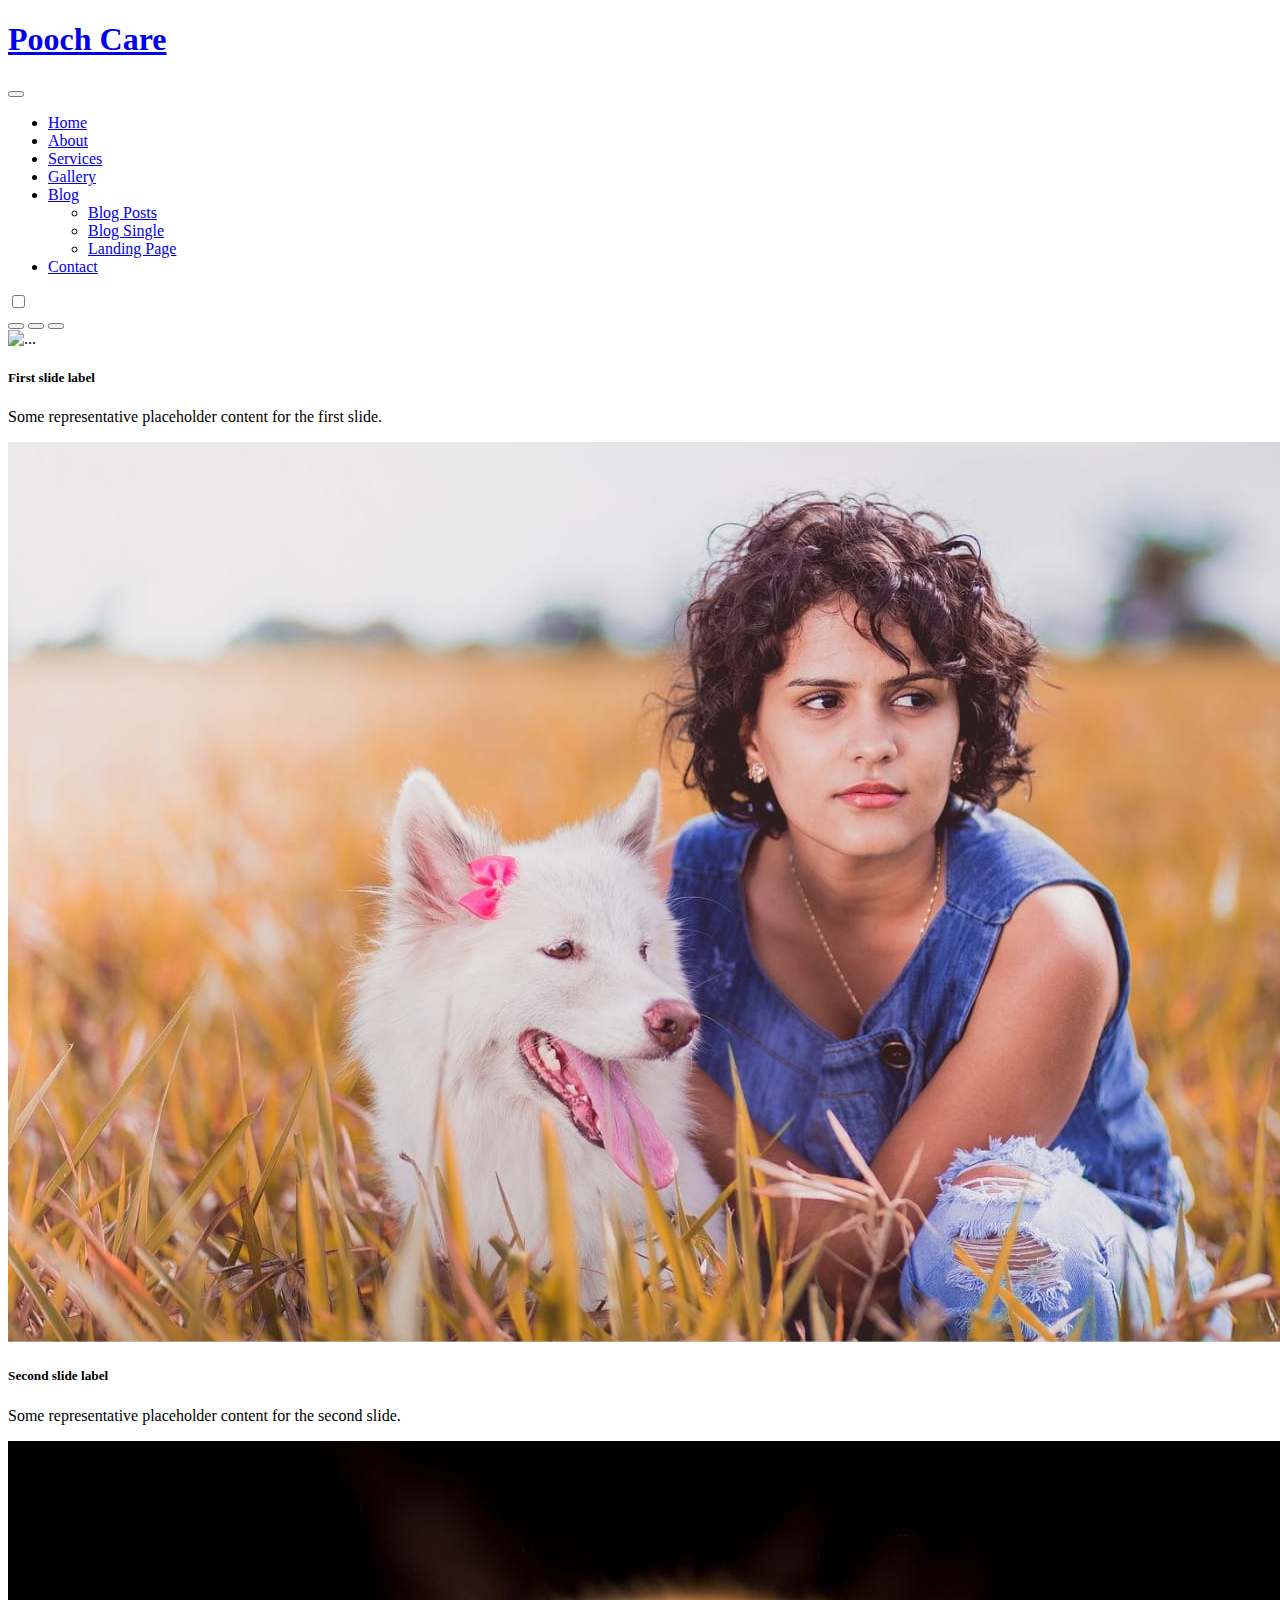
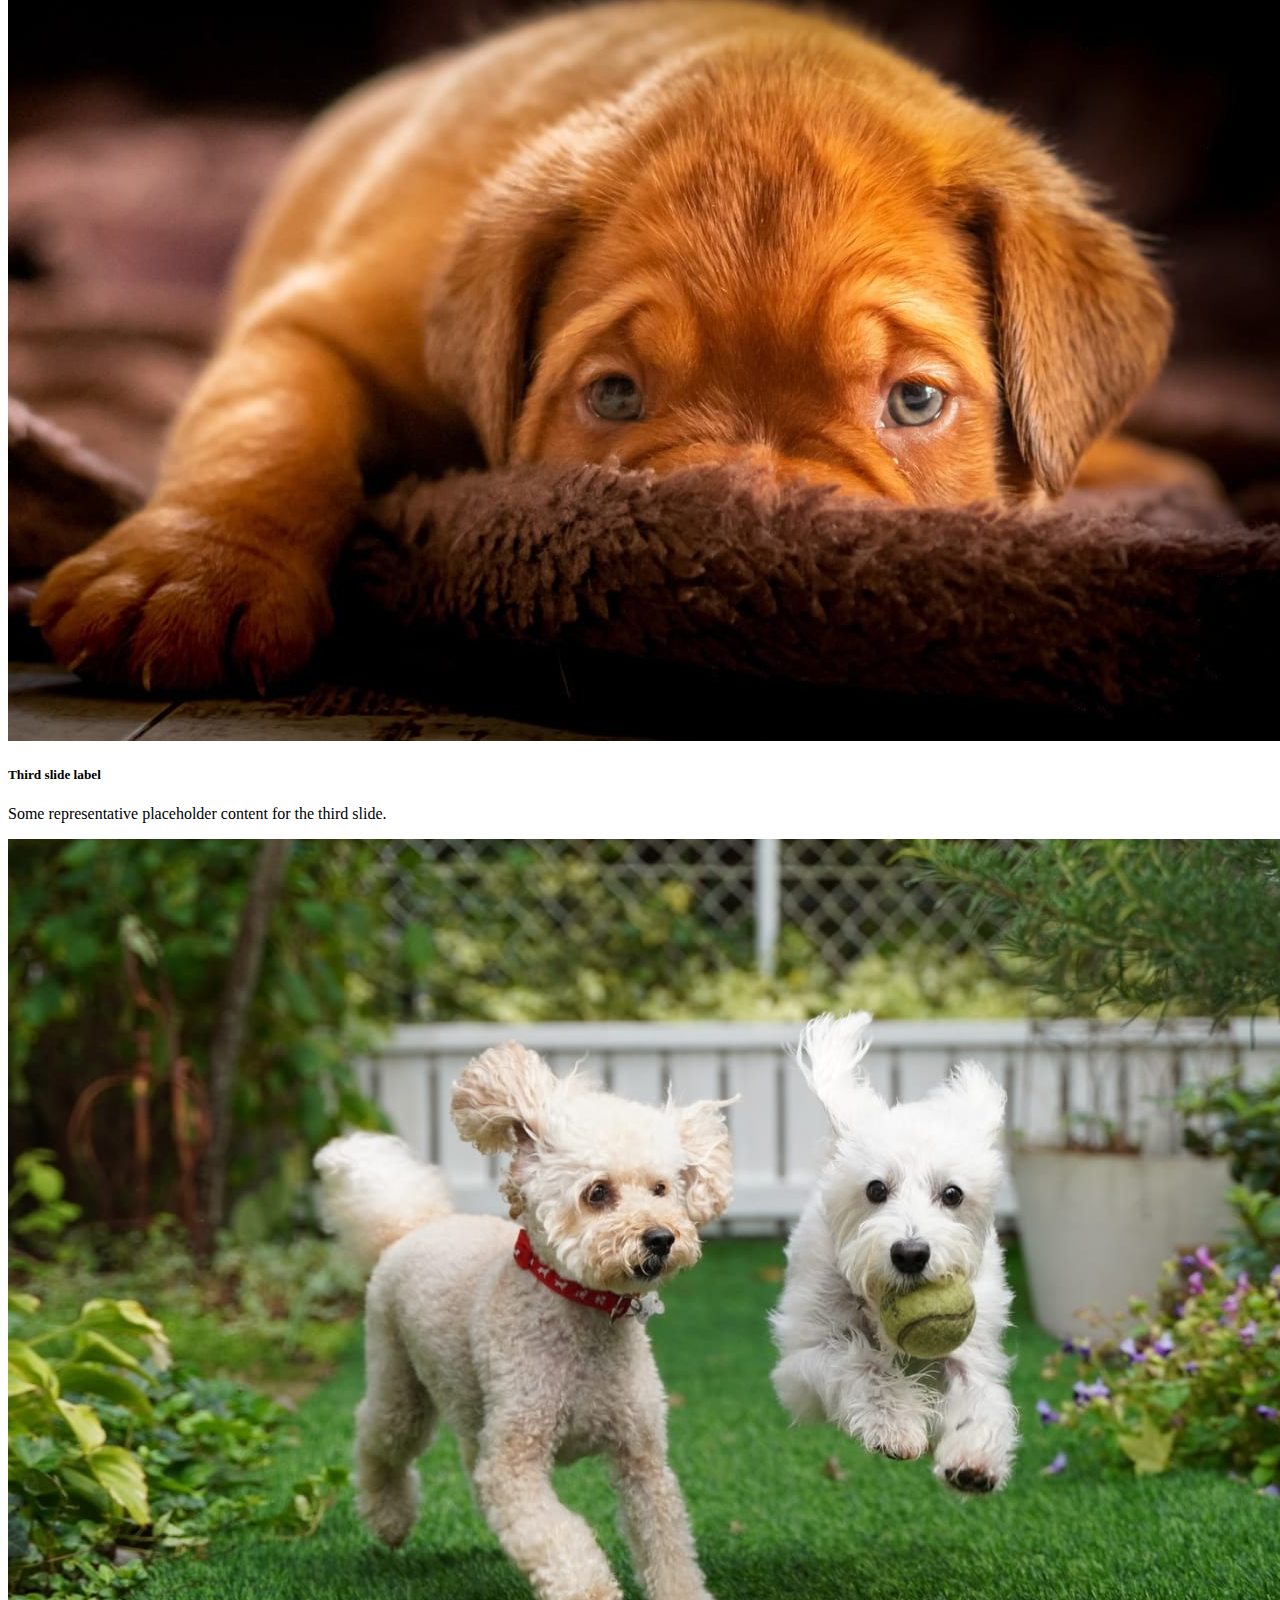
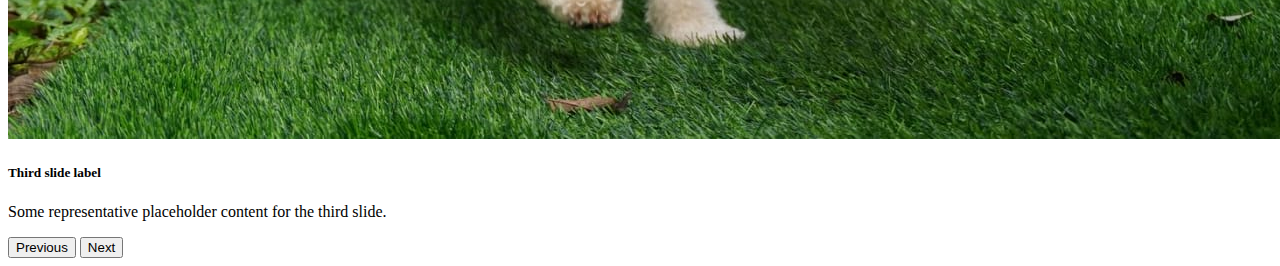
==== home/index.html @ e25eafa9 "14/8" ====
<!DOCTYPE html>
<html lang="en">
  <head>
    <meta charset="UTF-8" />
    <meta http-equiv="X-UA-Compatible" content="IE=edge" />
    <meta name="viewport" content="width=device-width, initial-scale=1.0" />
    <title>Pooch Care</title>

    <!-- boostrap -->
    <link
      href="https://cdn.jsdelivr.net/npm/bootstrap@5.1.3/dist/css/bootstrap.min.css"
      rel="stylesheet"
      integrity="sha384-1BmE4kWBq78iYhFldvKuhfTAU6auU8tT94WrHftjDbrCEXSU1oBoqyl2QvZ6jIW3"
      crossorigin="anonymous"
    />

    <!-- font awesome -->
    <link
      rel="stylesheet"
      href="https://cdnjs.cloudflare.com/ajax/libs/font-awesome/6.1.2/css/all.min.css"
      integrity="sha512-1sCRPdkRXhBV2PBLUdRb4tMg1w2YPf37qatUFeS7zlBy7jJI8Lf4VHwWfZZfpXtYSLy85pkm9GaYVYMfw5BC1A=="
      crossorigin="anonymous"
      referrerpolicy="no-referrer"
    />

    <!-- line awesome -->
    <link
      rel="stylesheet"
      href="https://maxst.icons8.com/vue-static/landings/line-awesome/line-awesome/1.3.0/css/line-awesome.min.css"
    />

    <!-- Link css -->
    <link rel="stylesheet" href="./css/style.css" />
  </head>
  <body>
    <header class="header bg-black ">
      <div class="container">
        <nav class="navbar navbar-expand-lg ">
       
          <div class="container-fluid ">
            <h1 class=""><a class="navbar-brand text-success fs-2 fw-bold " href="#">Pooch Care</a></h1>
            <button
              class="navbar-toggler"
              type="button"
              data-bs-toggle="collapse"
              data-bs-target="#navbarNavDropdown"
              aria-controls="navbarNavDropdown"
              aria-expanded="false"
              aria-label="Toggle navigation"
            >
              <span class="navbar-toggler-icon"></span>
            </button>
            <div class="collapse navbar-collapse justify-content-end fs-5" id="navbarNavDropdown">
              <ul class="navbar-nav ">
                <li class="nav-item">
                  <a class="nav-link active text-white" aria-current="page" href="#"
                    >Home</a
                  >
                </li>
                <li class="nav-item">
                  <a class="nav-link text-white" href="#">About</a>
                </li>
                <li class="nav-item text-white">
                  <a class="nav-link text-white" href="#">Services</a>
                </li>
                <li class="nav-item text-white">
                  <a class="nav-link text-white" href="#">Gallery </a>
                </li>
                <li class="nav-item dropdown">
                  <a
                    class="nav-link dropdown-toggle text-white"
                    href="#"
                    id="navbarDropdownMenuLink"
                    role="button"
                    data-bs-toggle="dropdown"
                    aria-expanded="false"
                  >
                  Blog
                  </a>
                  <ul
                    class="dropdown-menu"
                    aria-labelledby="navbarDropdownMenuLink"
                  >
                    <li><a class="dropdown-item text-white" href="#">Blog Posts</a></li>
                    <li>
                      <a class="dropdown-item text-white" href="#">Blog Single</a>
                    </li>
                    <li>
                      <a class="dropdown-item text-white" href="#">Landing Page</a>
                    </li>
                    
                  </ul>
                  <li class="nav-item">
                    <a class="nav-link text-white" href="#">Contact</a>
                  </li>
                </li>
              </ul>
              <div class="mobile-position">
                <nav class="navigation">
                    <div class="theme-switch-wrapper">
                        <label class="theme-switch" for="checkbox">
                            <input type="checkbox" id="checkbox">
                            <div class="mode-container">
                                <i class="gg-sun"></i>
                                <i class="gg-moon"></i>
                            </div>
                        </label>
                    </div>
                </nav>
            </div>
            </div>
            
          </div>
        </nav>
      </div>
    </header>
    <section class="carousel">
      <div class="container">
        <div id="carouselExampleDark" class="carousel carousel-dark slide" data-bs-ride="carousel">
          <div class="carousel-indicators">
            <button type="button" data-bs-target="#carouselExampleDark" data-bs-slide-to="0" class="active" aria-current="true" aria-label="Slide 1"></button>
            <button type="button" data-bs-target="#carouselExampleDark" data-bs-slide-to="1" aria-label="Slide 2"></button>
            <button type="button" data-bs-target="#carouselExampleDark" data-bs-slide-to="2" aria-label="Slide 3"></button>
          </div>
          <div class="carousel-inner">
            <div class="carousel-item active" data-bs-interval="10000">
              <img src="./img/banner1.jpg" class="d-block w-100" alt="...">
              <div class="carousel-caption d-none d-md-block">
                <h5>First slide label</h5>
                <p>Some representative placeholder content for the first slide.</p>
              </div>
            </div>
            <div class="carousel-item" data-bs-interval="2000">
              <img src="./img/banner2.jpg" class="d-block w-100" alt="...">
              <div class="carousel-caption d-none d-md-block">
                <h5>Second slide label</h5>
                <p>Some representative placeholder content for the second slide.</p>
              </div>
            </div>
            <div class="carousel-item">
              <img src="./img/banner3.jpg" class="d-block w-100" alt="...">
              <div class="carousel-caption d-none d-md-block">
                <h5>Third slide label</h5>
                <p>Some representative placeholder content for the third slide.</p>
              </div>
            </div>
              <div class="carousel-item">
                <img src="./img/banner4.jpg" class="d-block w-100" alt="...">
                <div class="carousel-caption d-none d-md-block">
                  <h5>Third slide label</h5>
                  <p>Some representative placeholder content for the third slide.</p>
                </div>
              </div>
                
            </div>
          </div>
          <button class="carousel-control-prev" type="button" data-bs-target="#carouselExampleDark" data-bs-slide="prev">
            <span class="carousel-control-prev-icon" aria-hidden="true"></span>
            <span class="visually-hidden">Previous</span>
          </button>
          <button class="carousel-control-next" type="button" data-bs-target="#carouselExampleDark" data-bs-slide="next">
            <span class="carousel-control-next-icon" aria-hidden="true"></span>
            <span class="visually-hidden">Next</span>
          </button>
        </div>
      </div>
    </section>
    <section class="about"></section>
    <section class="options"></section>
    <section class="chooseUs"></section>
    <section class="number"></section>
    <section class="OurPlans"></section>
    <section class="nutrition"></section>
    <section class="testimonials"></section>
    <section class="updated"></section>

    <footer class="footer"></footer>
    <script
      src="https://cdn.jsdelivr.net/npm/bootstrap@5.1.3/dist/js/bootstrap.bundle.min.js"
      integrity="sha384-ka7Sk0Gln4gmtz2MlQnikT1wXgYsOg+OMhuP+IlRH9sENBO0LRn5q+8nbTov4+1p"
      crossorigin="anonymous"
    ></script>
  </body>
</html>
---- home/css/style.css ----
.header {
    
    
}
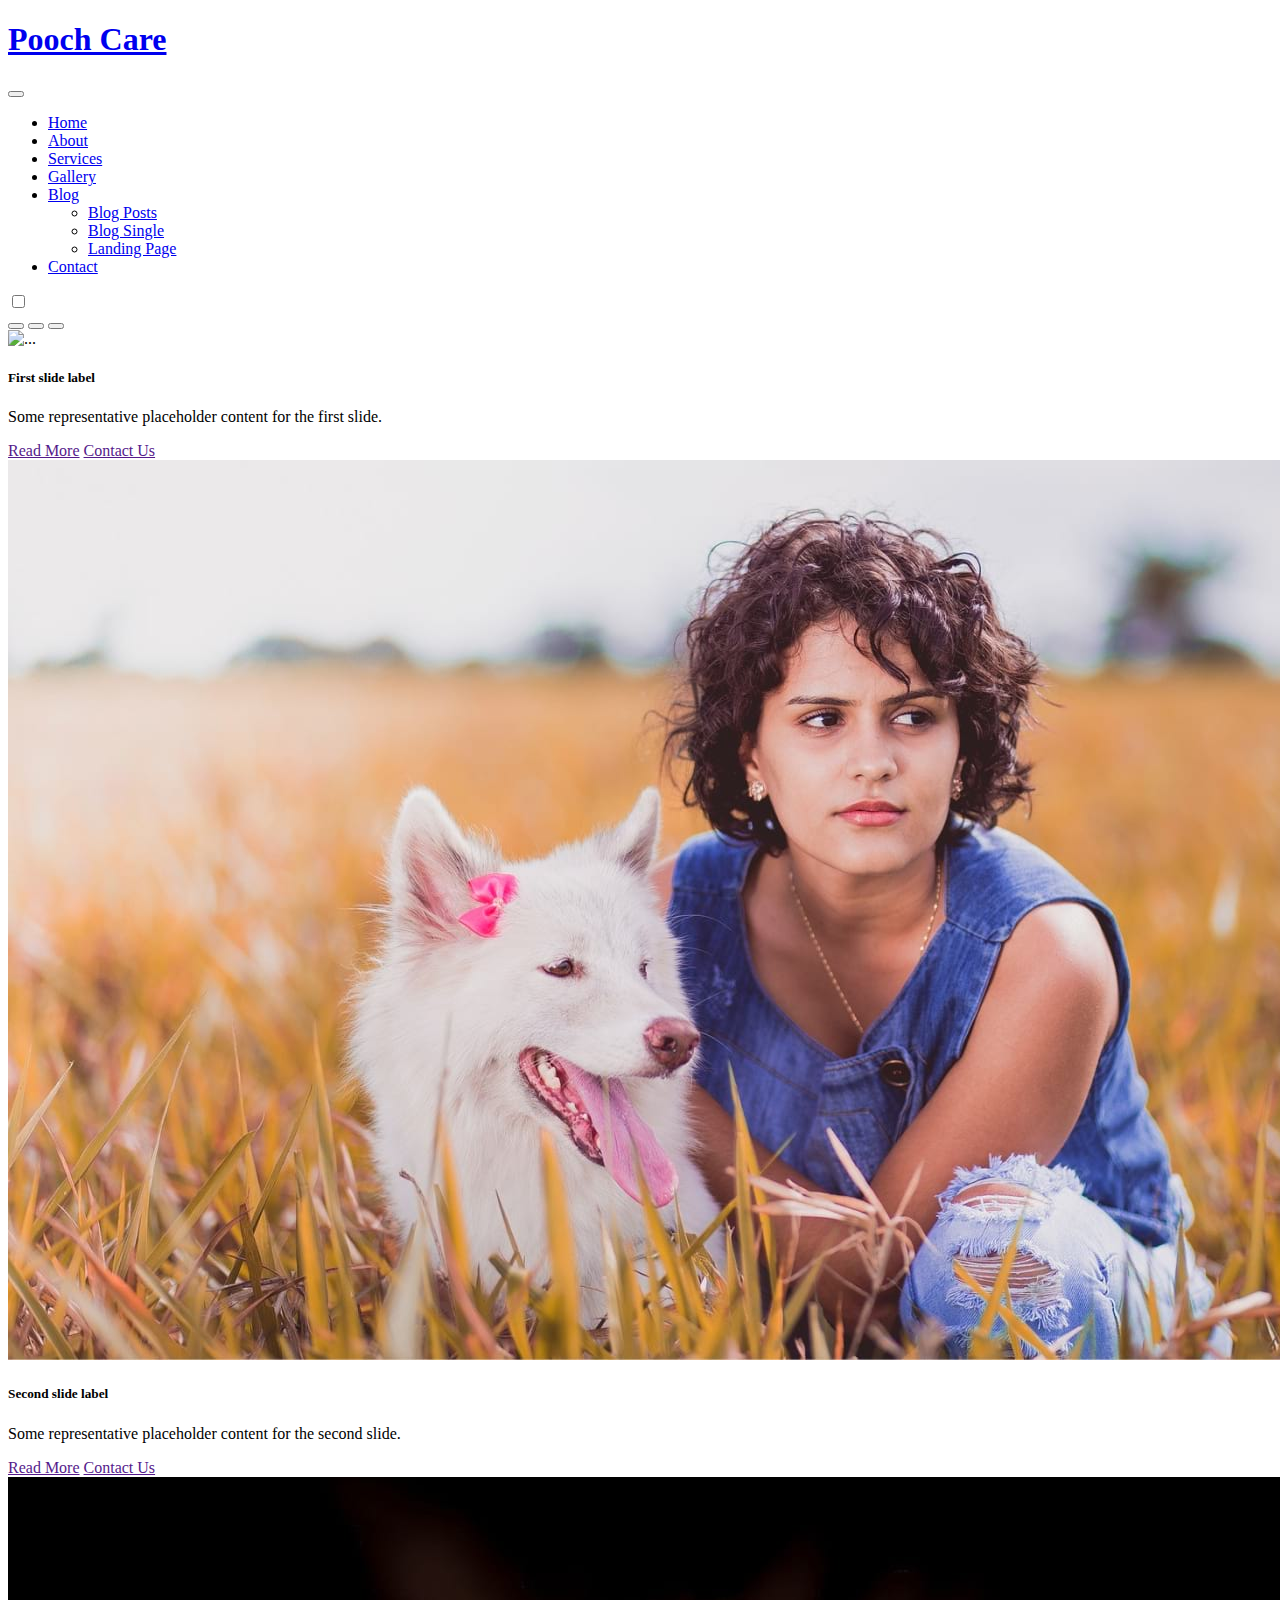
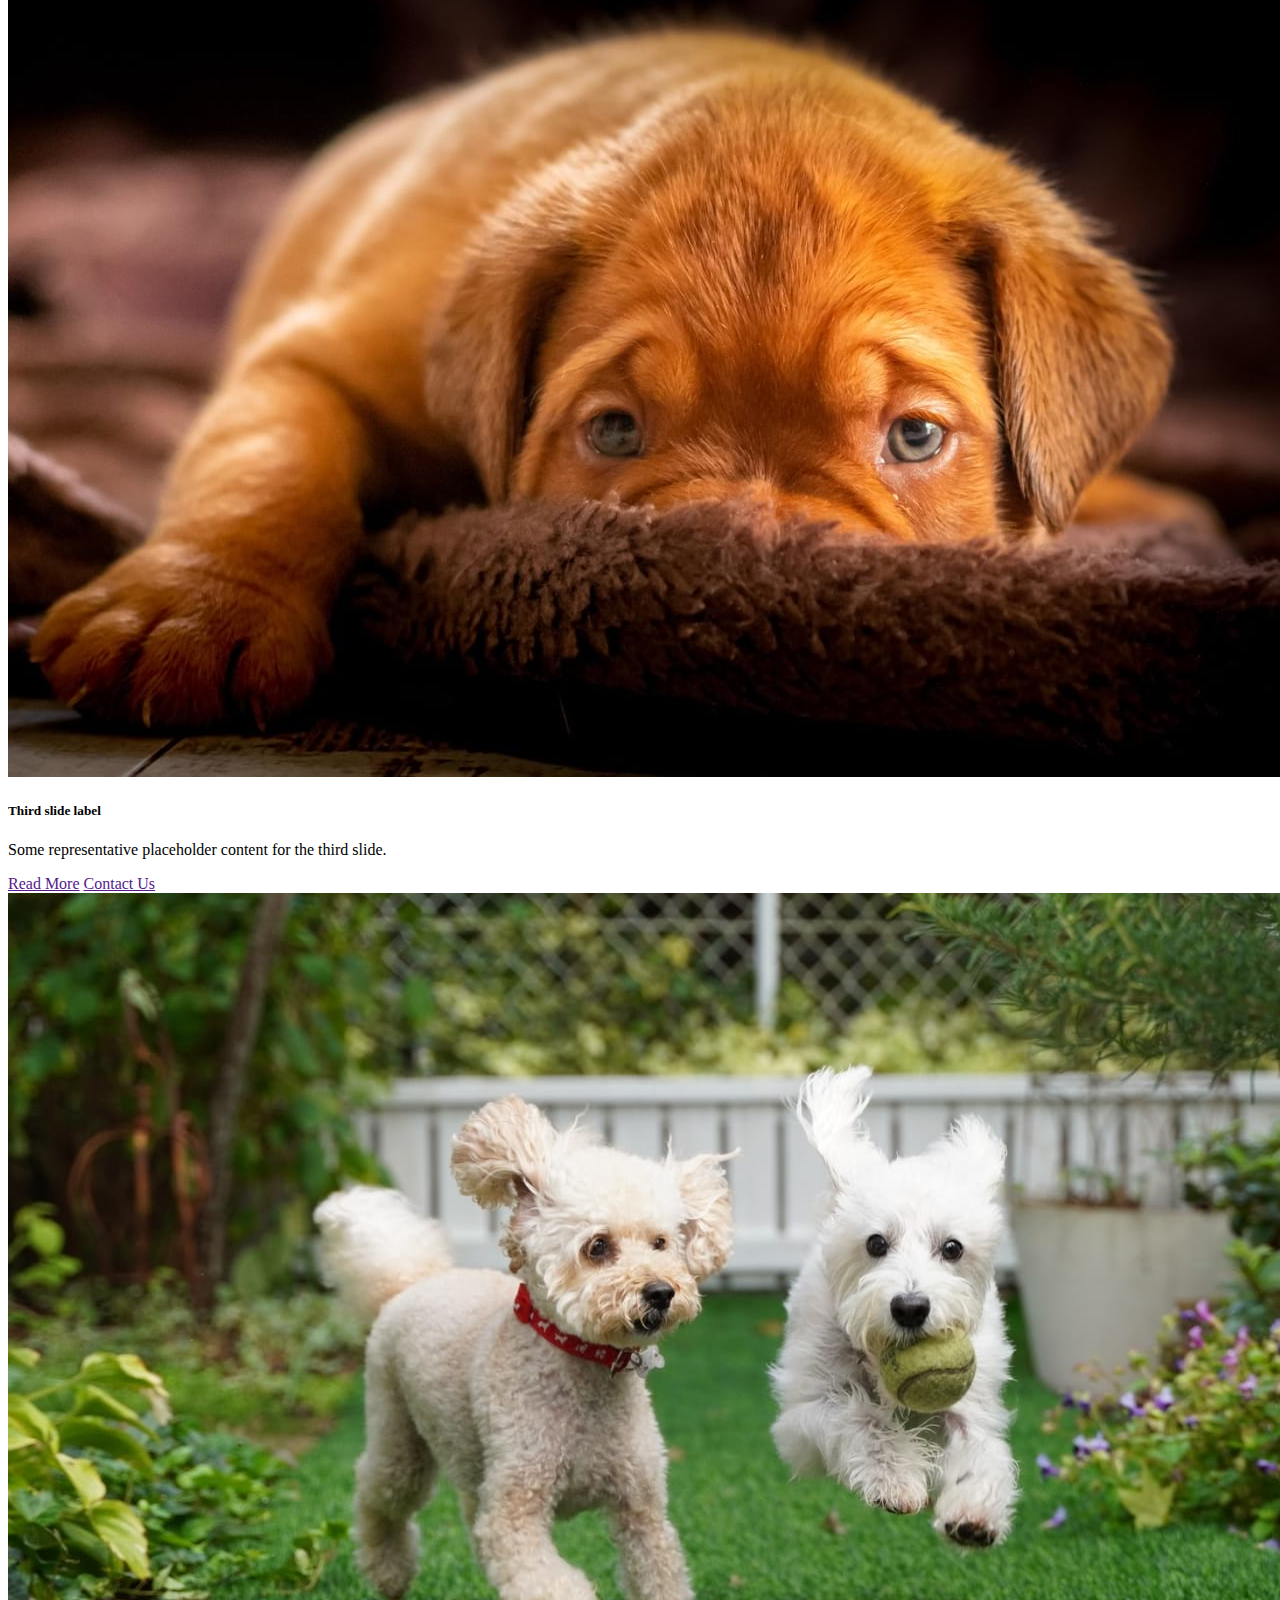
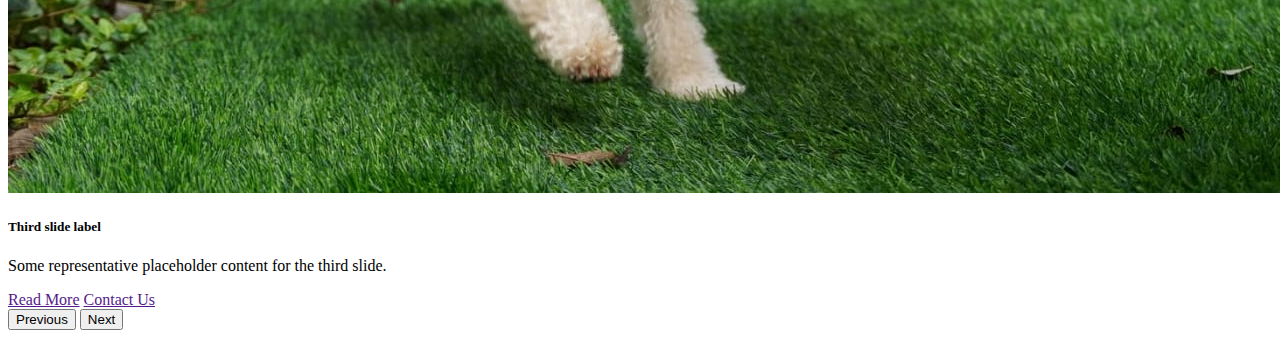
==== commit 324dd4cd: "base" ====
--- a/home/index.html
+++ b/home/index.html
@@ -33,7 +33,7 @@
     <link rel="stylesheet" href="./css/style.css" />
   </head>
   <body>
-    <header class="header bg-black ">
+    <header class="poochHeader bg-black ">
       <div class="container">
         <nav class="navbar navbar-expand-lg ">
        
@@ -114,7 +114,7 @@
         </nav>
       </div>
     </header>
-    <section class="carousel">
+    <section class="poochCarousel">
       <div class="container">
         <div id="carouselExampleDark" class="carousel carousel-dark slide" data-bs-ride="carousel">
           <div class="carousel-indicators">
@@ -128,29 +128,44 @@
               <div class="carousel-caption d-none d-md-block">
                 <h5>First slide label</h5>
                 <p>Some representative placeholder content for the first slide.</p>
+                <a href="">Read More</a>
+                <a href="">Contact Us</a>
+
               </div>
             </div>
             <div class="carousel-item" data-bs-interval="2000">
               <img src="./img/banner2.jpg" class="d-block w-100" alt="...">
+
               <div class="carousel-caption d-none d-md-block">
                 <h5>Second slide label</h5>
                 <p>Some representative placeholder content for the second slide.</p>
+                <a href="">Read More</a>
+                <a href="">Contact Us</a>
+
               </div>
             </div>
             <div class="carousel-item">
               <img src="./img/banner3.jpg" class="d-block w-100" alt="...">
+
               <div class="carousel-caption d-none d-md-block">
                 <h5>Third slide label</h5>
                 <p>Some representative placeholder content for the third slide.</p>
+                <a href="">Read More</a>
+                <a href="">Contact Us</a>
+
               </div>
             </div>
-              <div class="carousel-item">
-                <img src="./img/banner4.jpg" class="d-block w-100" alt="...">
+            <div class="carousel-item">
+              <img src="./img/banner4.jpg" class="d-block w-100" alt="...">
+
                 <div class="carousel-caption d-none d-md-block">
                   <h5>Third slide label</h5>
                   <p>Some representative placeholder content for the third slide.</p>
+                  <a href="">Read More</a>
+                <a href="">Contact Us</a>
+
                 </div>
-              </div>
+            </div>
                 
             </div>
           </div>
--- a/home/css/style.css
+++ b/home/css/style.css
@@ -1,6 +1,3 @@
-.header {
-    
-    
-}
 
 
+
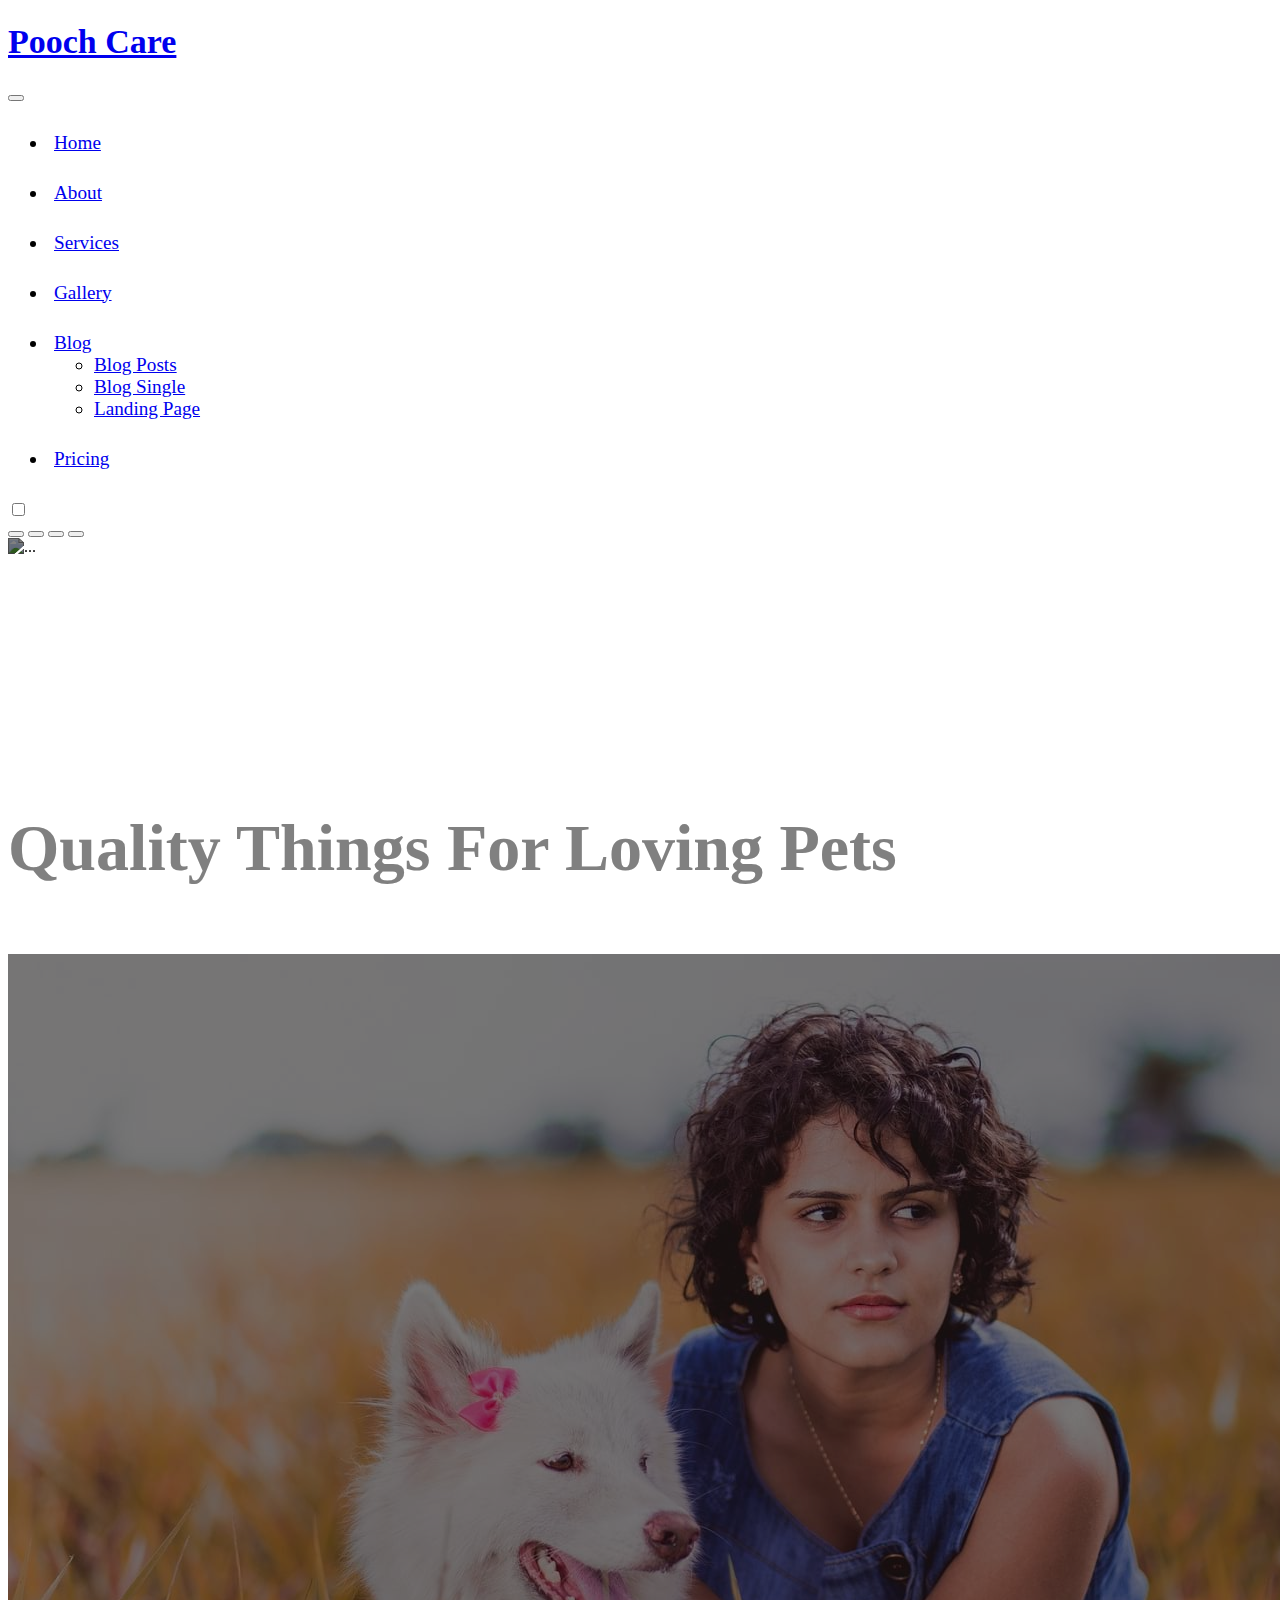
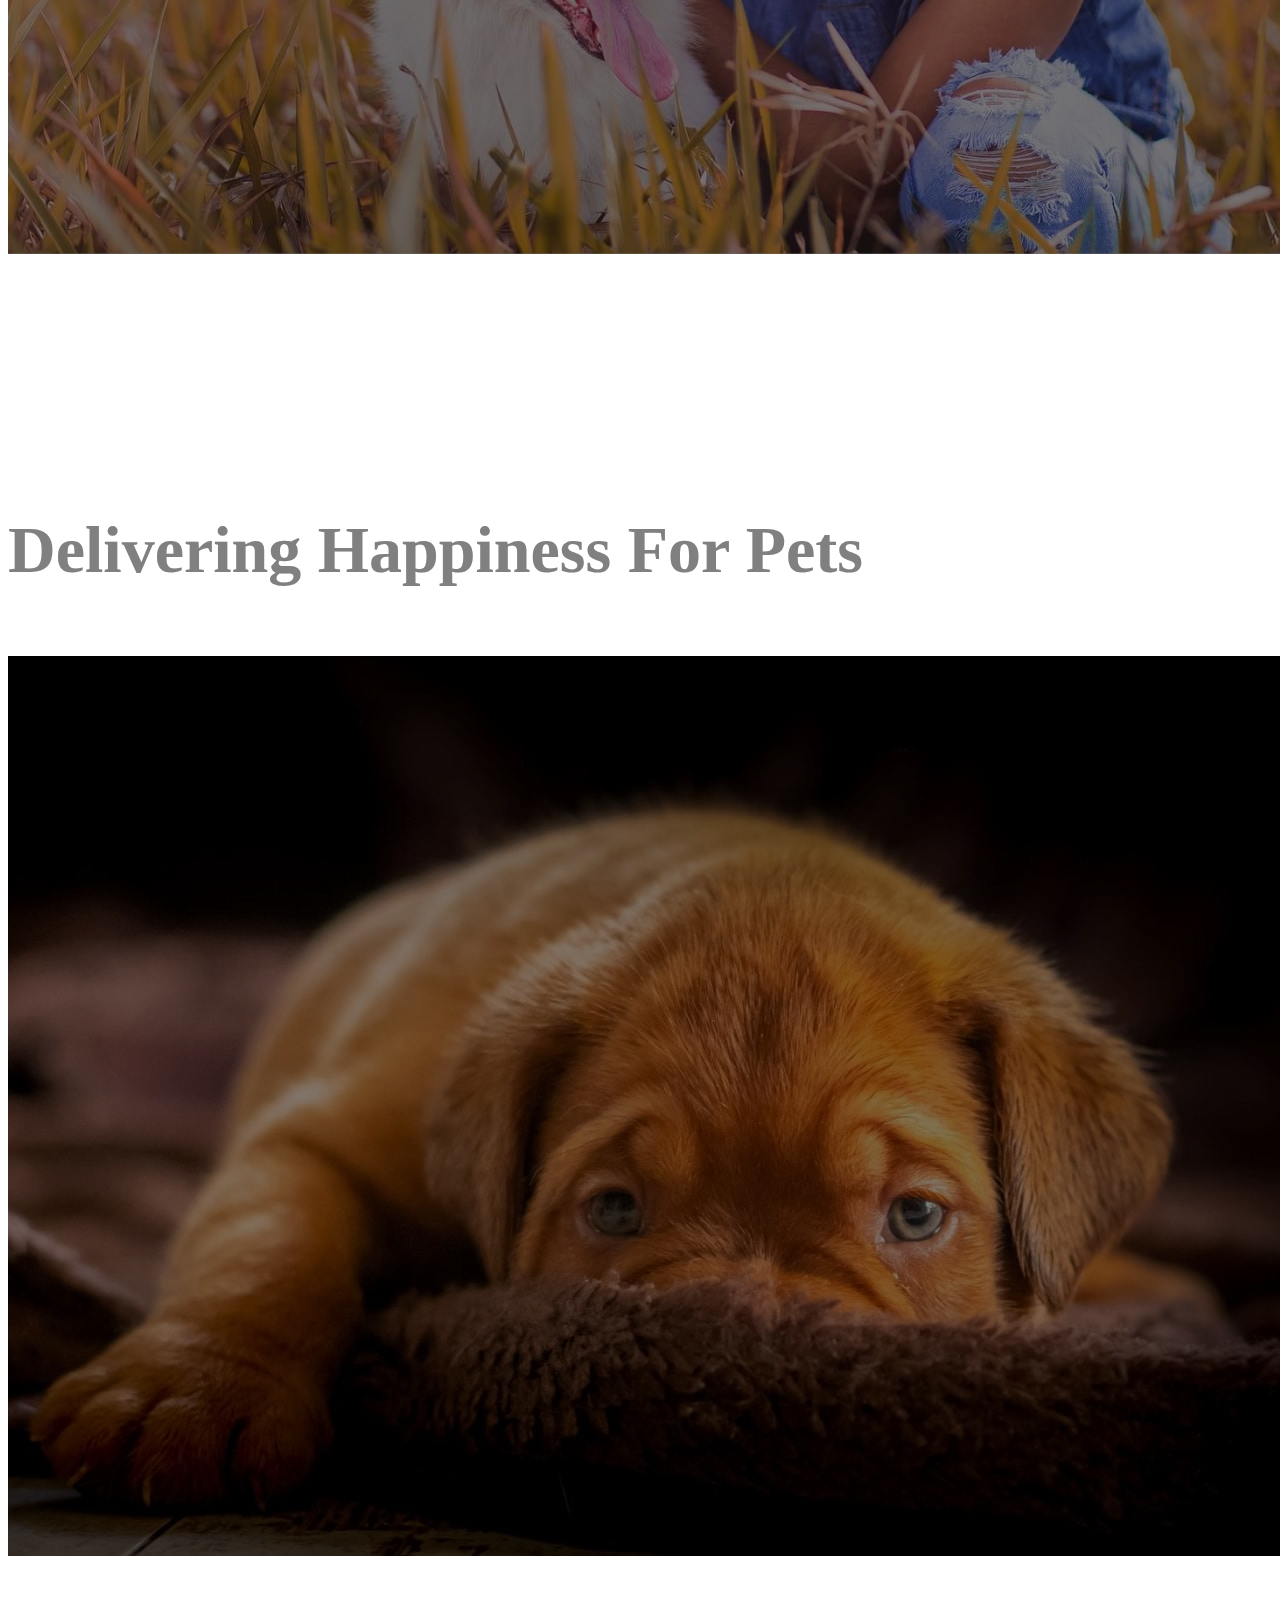
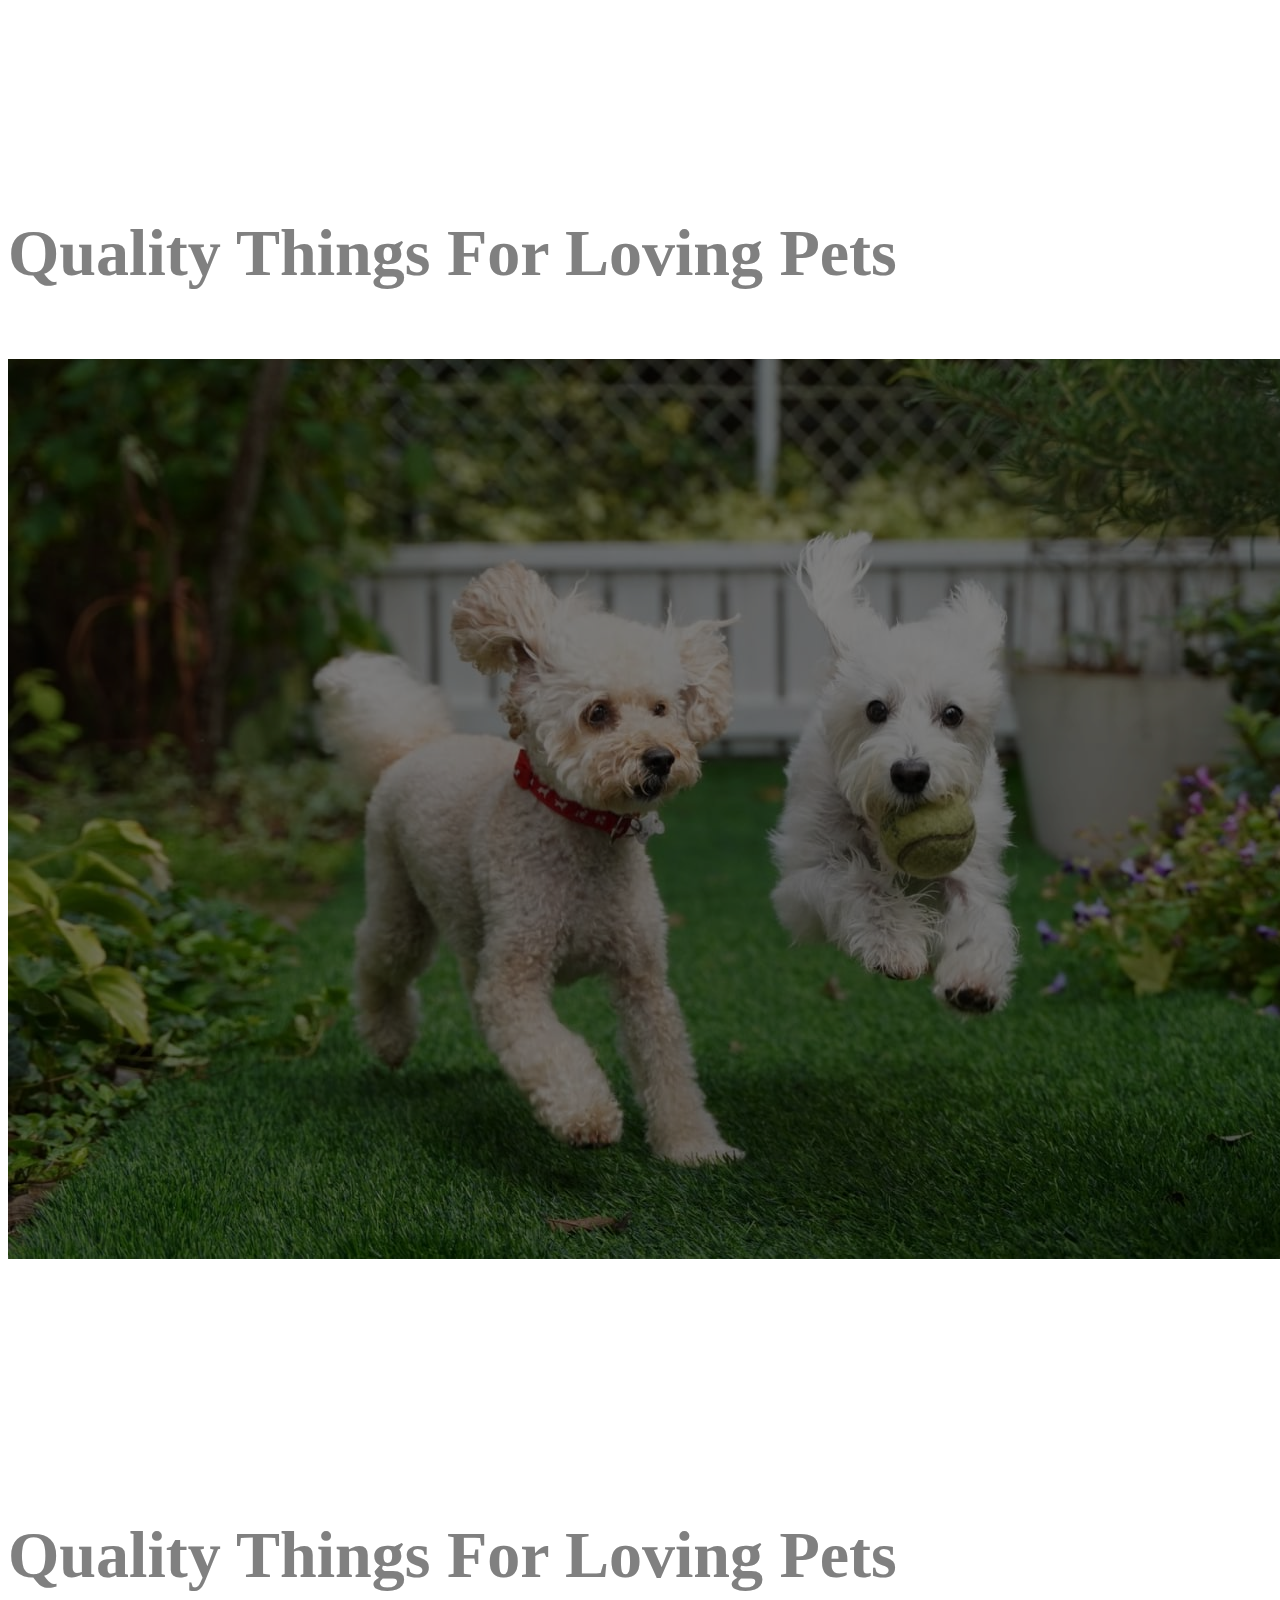
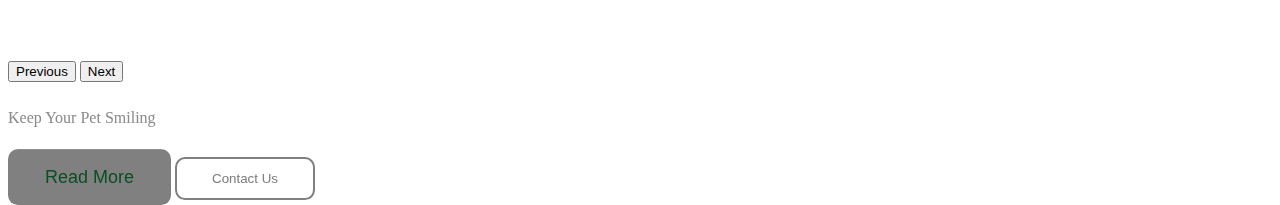
==== commit 4dfaa8cb: "carosel" ====
--- a/home/index.html
+++ b/home/index.html
@@ -13,6 +13,8 @@
       integrity="sha384-1BmE4kWBq78iYhFldvKuhfTAU6auU8tT94WrHftjDbrCEXSU1oBoqyl2QvZ6jIW3"
       crossorigin="anonymous"
     />
+
+    
 
     <!-- font awesome -->
     <link
@@ -33,12 +35,11 @@
     <link rel="stylesheet" href="./css/style.css" />
   </head>
   <body>
-    <header class="poochHeader bg-black ">
+    <header class="careHeader bg-black ">
       <div class="container">
-        <nav class="navbar navbar-expand-lg ">
-       
-          <div class="container-fluid ">
-            <h1 class=""><a class="navbar-brand text-success fs-2 fw-bold " href="#">Pooch Care</a></h1>
+        <nav class="navbar navbar-expand-lg navbar-light bg-black  ">
+          <div class="container-fluid">
+            <a class="navbar-brand" href="index.html"><h1 class="text-success fs-1">Pooch Care</h1></a>
             <button
               class="navbar-toggler"
               type="button"
@@ -50,8 +51,8 @@
             >
               <span class="navbar-toggler-icon"></span>
             </button>
-            <div class="collapse navbar-collapse justify-content-end fs-5" id="navbarNavDropdown">
-              <ul class="navbar-nav ">
+            <div class="collapse navbar-collapse justify-content-end" id="navbarNavDropdown">
+              <ul class="navbar-nav">
                 <li class="nav-item">
                   <a class="nav-link active text-white" aria-current="page" href="#"
                     >Home</a
@@ -60,11 +61,11 @@
                 <li class="nav-item">
                   <a class="nav-link text-white" href="#">About</a>
                 </li>
-                <li class="nav-item text-white">
+                <li class="nav-item">
                   <a class="nav-link text-white" href="#">Services</a>
                 </li>
-                <li class="nav-item text-white">
-                  <a class="nav-link text-white" href="#">Gallery </a>
+                <li class="nav-item">
+                  <a class="nav-link text-white" href="#">Gallery</a>
                 </li>
                 <li class="nav-item dropdown">
                   <a
@@ -75,10 +76,10 @@
                     data-bs-toggle="dropdown"
                     aria-expanded="false"
                   >
-                  Blog
+                    Blog
                   </a>
                   <ul
-                    class="dropdown-menu"
+                    class="dropdown-menu bg-black"
                     aria-labelledby="navbarDropdownMenuLink"
                   >
                     <li><a class="dropdown-item text-white" href="#">Blog Posts</a></li>
@@ -88,10 +89,9 @@
                     <li>
                       <a class="dropdown-item text-white" href="#">Landing Page</a>
                     </li>
-                    
                   </ul>
                   <li class="nav-item">
-                    <a class="nav-link text-white" href="#">Contact</a>
+                    <a class="nav-link text-white" href="#">Pricing</a>
                   </li>
                 </li>
               </ul>
@@ -106,90 +106,85 @@
                             </div>
                         </label>
                     </div>
+                  </div>
+             
                 </nav>
-            </div>
+                
+                
             </div>
             
           </div>
+          
         </nav>
+        
       </div>
     </header>
-    <section class="poochCarousel">
-      <div class="container">
-        <div id="carouselExampleDark" class="carousel carousel-dark slide" data-bs-ride="carousel">
-          <div class="carousel-indicators">
-            <button type="button" data-bs-target="#carouselExampleDark" data-bs-slide-to="0" class="active" aria-current="true" aria-label="Slide 1"></button>
-            <button type="button" data-bs-target="#carouselExampleDark" data-bs-slide-to="1" aria-label="Slide 2"></button>
-            <button type="button" data-bs-target="#carouselExampleDark" data-bs-slide-to="2" aria-label="Slide 3"></button>
-          </div>
-          <div class="carousel-inner">
-            <div class="carousel-item active" data-bs-interval="10000">
-              <img src="./img/banner1.jpg" class="d-block w-100" alt="...">
-              <div class="carousel-caption d-none d-md-block">
-                <h5>First slide label</h5>
-                <p>Some representative placeholder content for the first slide.</p>
-                <a href="">Read More</a>
-                <a href="">Contact Us</a>
+    <section class="careCarousel">
+      <div id="carouselExampleDark" class="carousel carousel-dark slide" data-bs-ride="carousel">
+        <div class="carousel-indicators">
+          <button type="button" data-bs-target="#carouselExampleDark" data-bs-slide-to="0" class="active" aria-current="true" aria-label="Slide 1"></button>
+          <button type="button" data-bs-target="#carouselExampleDark" data-bs-slide-to="1" aria-label="Slide 2"></button>
+          <button type="button" data-bs-target="#carouselExampleDark" data-bs-slide-to="2" aria-label="Slide 3"></button>
+          <button type="button" data-bs-target="#carouselExampleDark" data-bs-slide-to="3" aria-label="Slide 4"></button>
 
-              </div>
-            </div>
-            <div class="carousel-item" data-bs-interval="2000">
-              <img src="./img/banner2.jpg" class="d-block w-100" alt="...">
-
-              <div class="carousel-caption d-none d-md-block">
-                <h5>Second slide label</h5>
-                <p>Some representative placeholder content for the second slide.</p>
-                <a href="">Read More</a>
-                <a href="">Contact Us</a>
-
-              </div>
-            </div>
-            <div class="carousel-item">
-              <img src="./img/banner3.jpg" class="d-block w-100" alt="...">
-
-              <div class="carousel-caption d-none d-md-block">
-                <h5>Third slide label</h5>
-                <p>Some representative placeholder content for the third slide.</p>
-                <a href="">Read More</a>
-                <a href="">Contact Us</a>
-
-              </div>
-            </div>
-            <div class="carousel-item">
-              <img src="./img/banner4.jpg" class="d-block w-100" alt="...">
-
-                <div class="carousel-caption d-none d-md-block">
-                  <h5>Third slide label</h5>
-                  <p>Some representative placeholder content for the third slide.</p>
-                  <a href="">Read More</a>
-                <a href="">Contact Us</a>
-
-                </div>
-            </div>
-                
+        </div>
+        <div class="carousel-inner">
+          <div class="carousel-item active" data-bs-interval="10000">
+            <img src="./img/banner1.jpg" class="d-block w-100" alt="...">
+            <div class="carousel-caption d-none d-md-block">
+              <h5>Quality Things For Loving Pets</h5>
+              <p>Keep Your Pet Smiling</p>
+              <button class="readMore">Read More</button>
+              <button class="contactUs">Contact Us</button>
             </div>
           </div>
-          <button class="carousel-control-prev" type="button" data-bs-target="#carouselExampleDark" data-bs-slide="prev">
-            <span class="carousel-control-prev-icon" aria-hidden="true"></span>
-            <span class="visually-hidden">Previous</span>
-          </button>
-          <button class="carousel-control-next" type="button" data-bs-target="#carouselExampleDark" data-bs-slide="next">
-            <span class="carousel-control-next-icon" aria-hidden="true"></span>
-            <span class="visually-hidden">Next</span>
-          </button>
+          <div class="carousel-item" data-bs-interval="2000">
+            <img src="./img/banner2.jpg" class="d-block w-100" alt="...">
+            <div class="carousel-caption d-none d-md-block">
+              <h5>Delivering happiness for Pets</h5>
+              <p> We help your Projects</p>
+              <button class="readMore">Read More</button>
+              <button class="contactUs">Contact Us</button>
+            </div>
+          </div>
+          <div class="carousel-item">
+            <img src="./img/banner3.jpg" class="d-block w-100" alt="...">
+            <div class="carousel-caption d-none d-md-block">
+              <h5>Quality Things For Loving Pets</h5>
+              <p>Keep Your Pet Smiling</p>
+              <button class="readMore">Read More</button>
+              <button class="contactUs">Contact Us</button>
+            </div>
+          </div>
+          <div class="carousel-item">
+            <img src="./img/banner4.jpg" class="d-block w-100" alt="...">
+            <div class="carousel-caption d-none d-md-block">
+              <h5>Quality Things For Loving Pets</h5>
+              <p>Keep Your Pet Smiling</p>
+              <button class="readMore">Read More</button>
+              <button class="contactUs">Contact Us</button>
+              
+            </div>
+          </div>
         </div>
+        <button class="carousel-control-prev" type="button" data-bs-target="#carouselExampleDark" data-bs-slide="prev">
+          <span class="carousel-control-prev-icon" aria-hidden="true"></span>
+          <span class="visually-hidden">Previous</span>
+        </button>
+        <button class="carousel-control-next" type="button" data-bs-target="#carouselExampleDark" data-bs-slide="next">
+          <span class="carousel-control-next-icon" aria-hidden="true"></span>
+          <span class="visually-hidden">Next</span>
+        </button>
+      
       </div>
     </section>
-    <section class="about"></section>
-    <section class="options"></section>
+    <section class="AboutUs"></section>
     <section class="chooseUs"></section>
-    <section class="number"></section>
-    <section class="OurPlans"></section>
+    <section class="ourPlans"></section>
     <section class="nutrition"></section>
     <section class="testimonials"></section>
-    <section class="updated"></section>
+    <section class="footer"></section>
 
-    <footer class="footer"></footer>
     <script
       src="https://cdn.jsdelivr.net/npm/bootstrap@5.1.3/dist/js/bootstrap.bundle.min.js"
       integrity="sha384-ka7Sk0Gln4gmtz2MlQnikT1wXgYsOg+OMhuP+IlRH9sENBO0LRn5q+8nbTov4+1p"
--- a/home/css/style.css
+++ b/home/css/style.css
@@ -1,3 +1,79 @@
+.careHeader .navbar-brand h1 {
+    font-size: 34px !important;
+    font-weight: 600 !important;
+}
+
+.careHeader .nav-item {
+    font-size: 1.2rem !important;
+    text-transform: capitalize !important;
+    padding: 14px 6px !important;
+    font-weight: 400 !important;
+}
+
+.careCarousel .carousel-item {
+    position: relative;
+    /* background-color: #0c0c0c; */
+    z-index: 0;
+    
+    filter: brightness(0.5);
+}
+
+.careCarousel .carousel-item::before {
+    content: "";
+    position: absolute;
+    top: 0;
+    min-height: 100%;
+    left: 0;
+    bottom: 0;
+    z-index: -1;
+    background-color: #0c0c0c;
+    opacity: 0.6;
+}
+
+.careCarousel .carousel-caption {
+    bottom: 50% !important;
+    transform: translateY(50%);
+   
+}
 
 
+.careCarousel .carousel-caption h5 {
+    font-size: 66px !important;
+    line-height: 76px !important;
+    font-weight: 700 !important;
+    color: #fff !important;
+    text-transform: capitalize !important;
+    filter: none;
+    
+}
 
+.careCarousel .carousel-caption p {
+    color: #fff !important;
+    font-weight: 300 1 !important;
+    text-transform: capitalize !important;
+    line-height: 30px !important;
+    opacity: 0.9 !important;
+}
+
+.careCarousel .carousel-caption .readMore {
+    padding: 12px 35px !important;
+    font-size: 18px !important;
+    line-height: 28px !important;
+    text-transform: capitalize !important;
+    font-weight: 400 !important;
+    transition: 0.3s ease-in !important;
+    border-radius: 10px !important;
+    border-color: transparent !important;
+    color:  #189A46 !important;
+    background-color: #fff !important;
+
+
+}
+
+.careCarousel .carousel-caption .contactUs {
+    color: #fff;
+    border: 2px solid #fff;
+    padding: 12px 35px;
+    background-color: transparent;
+    border-radius: 10px;
+}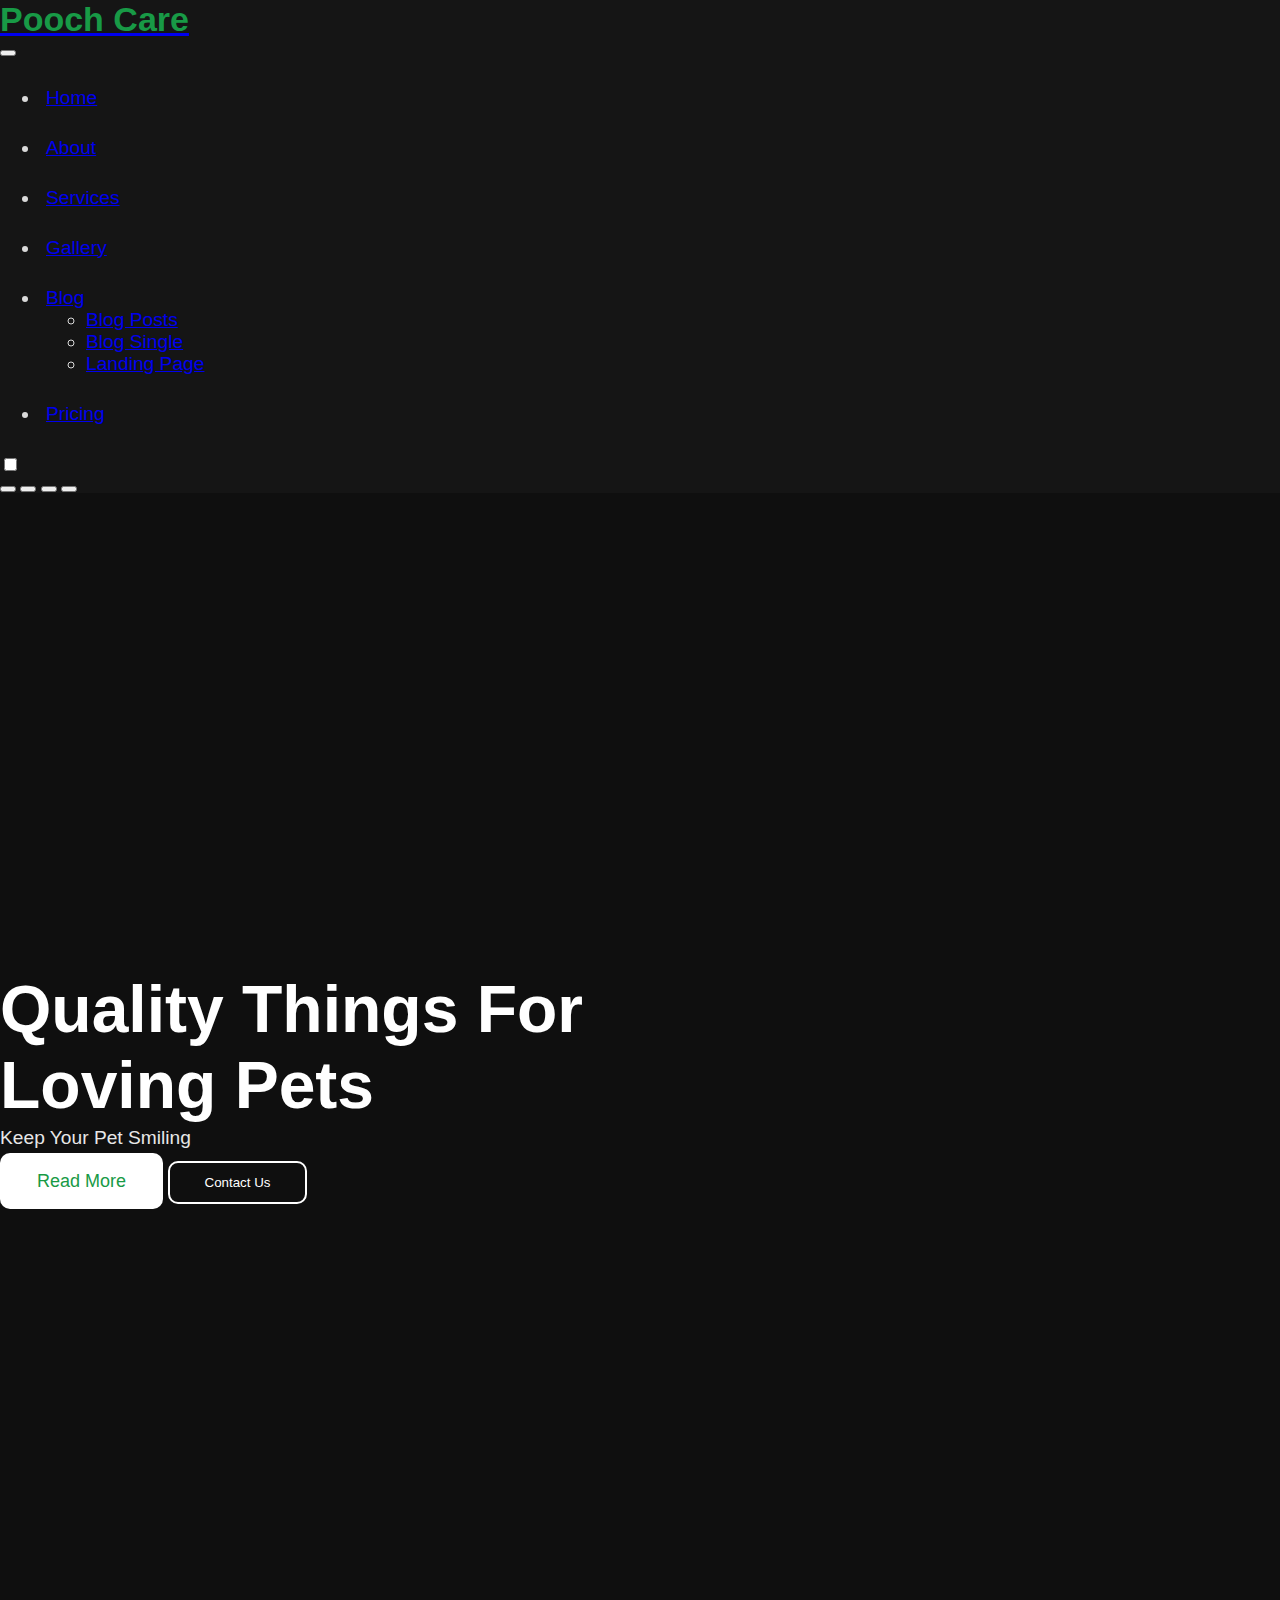
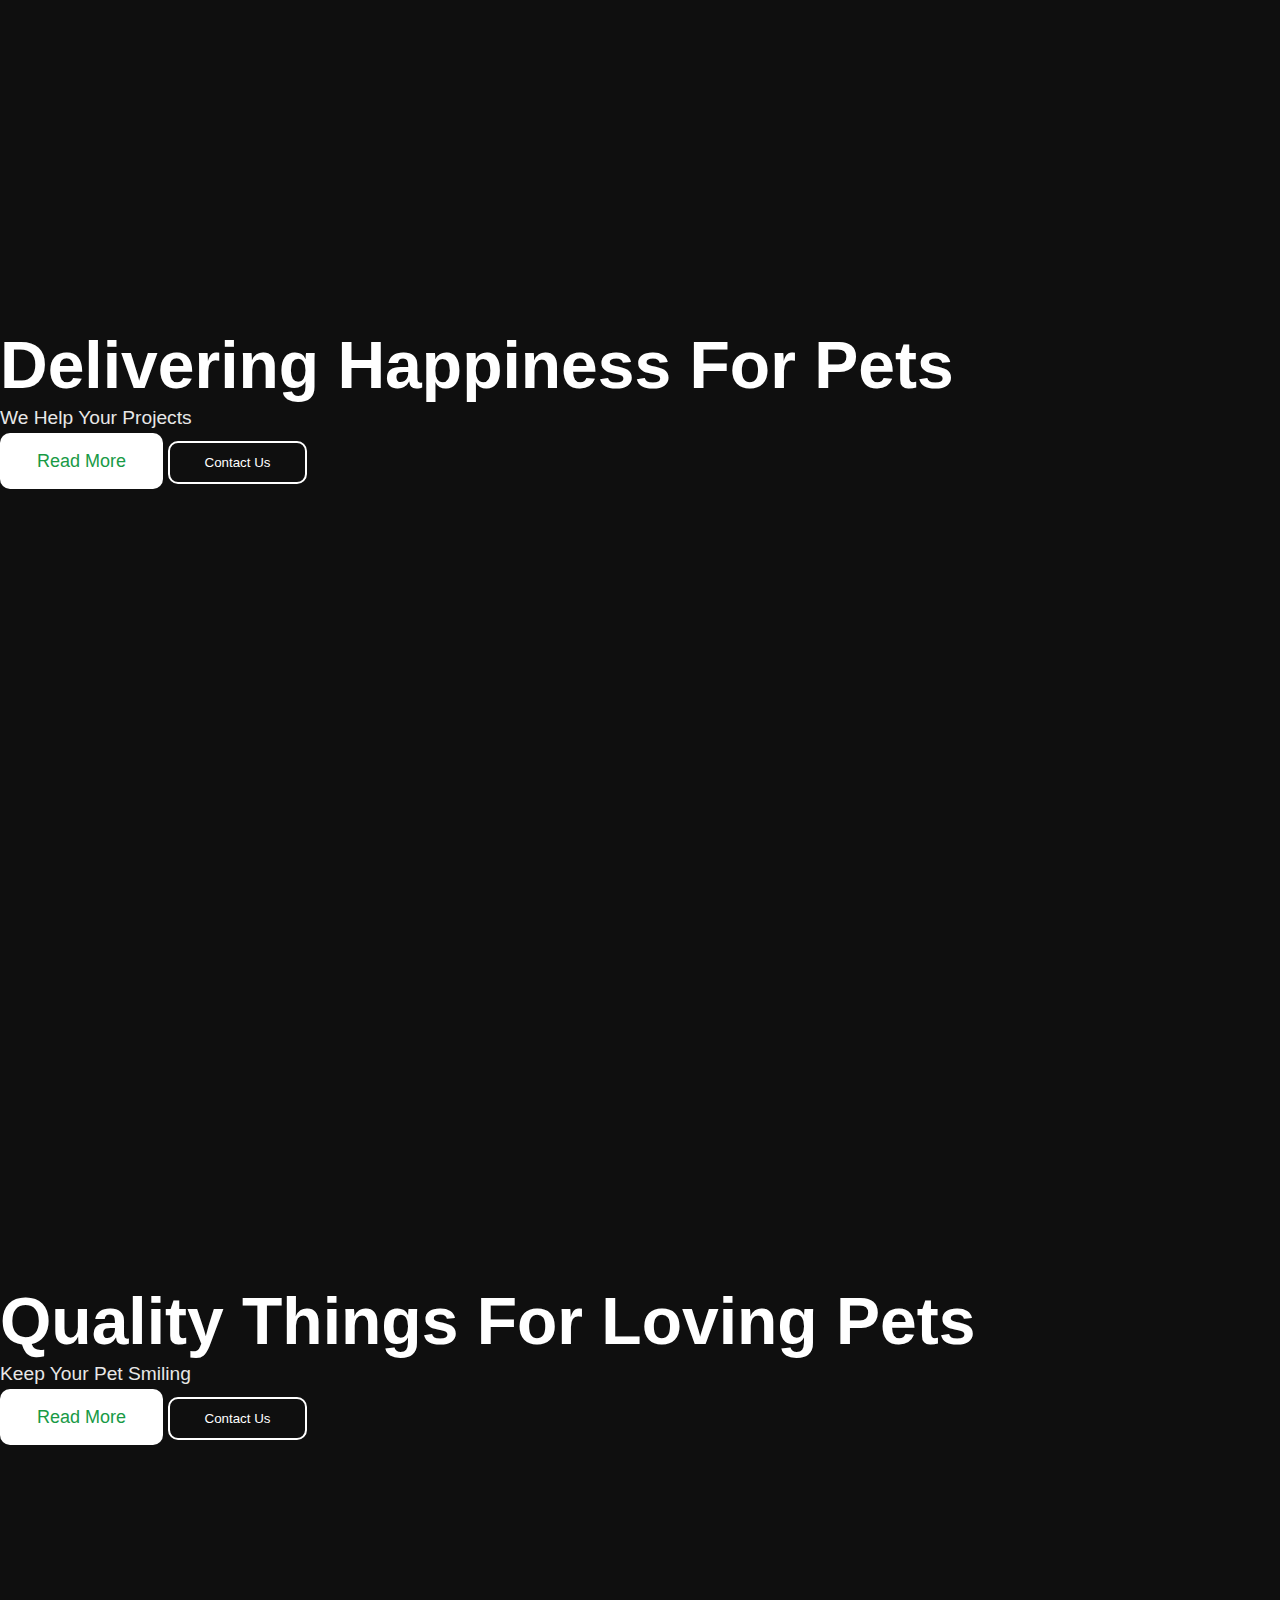
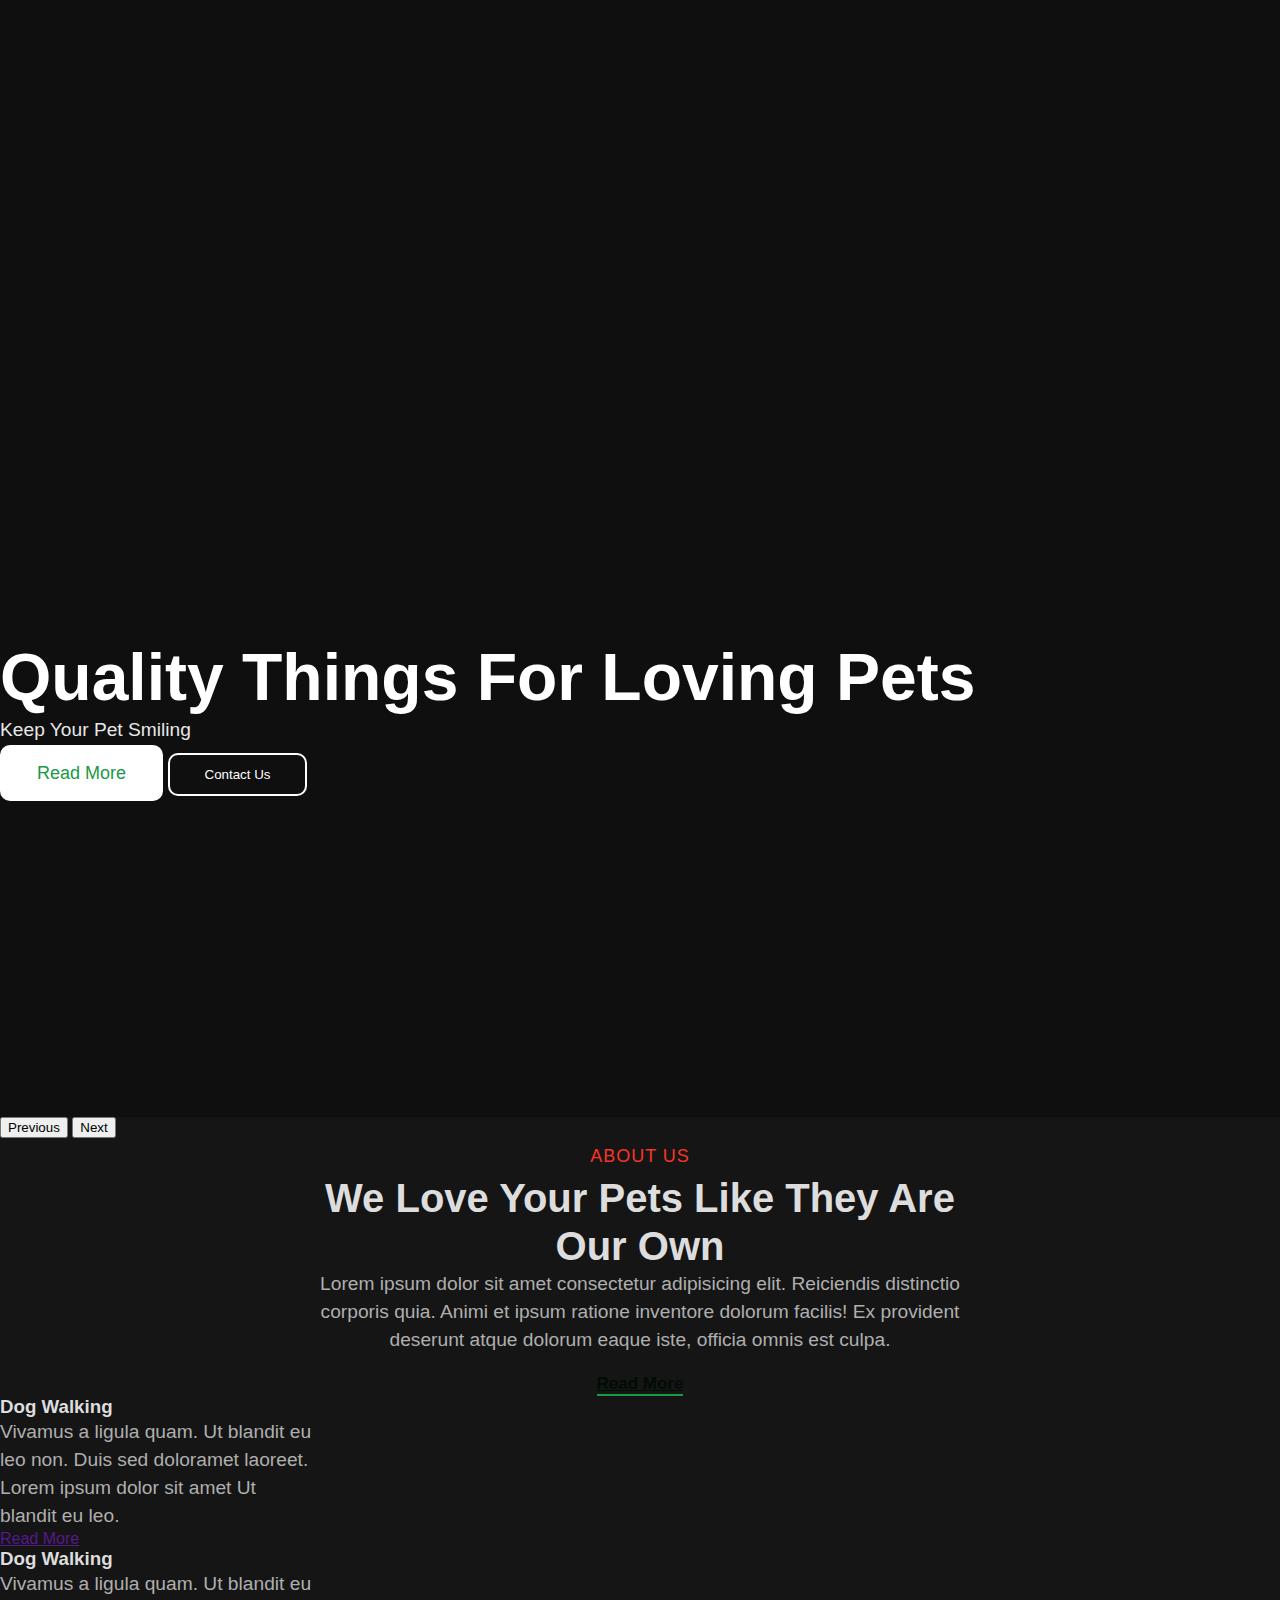
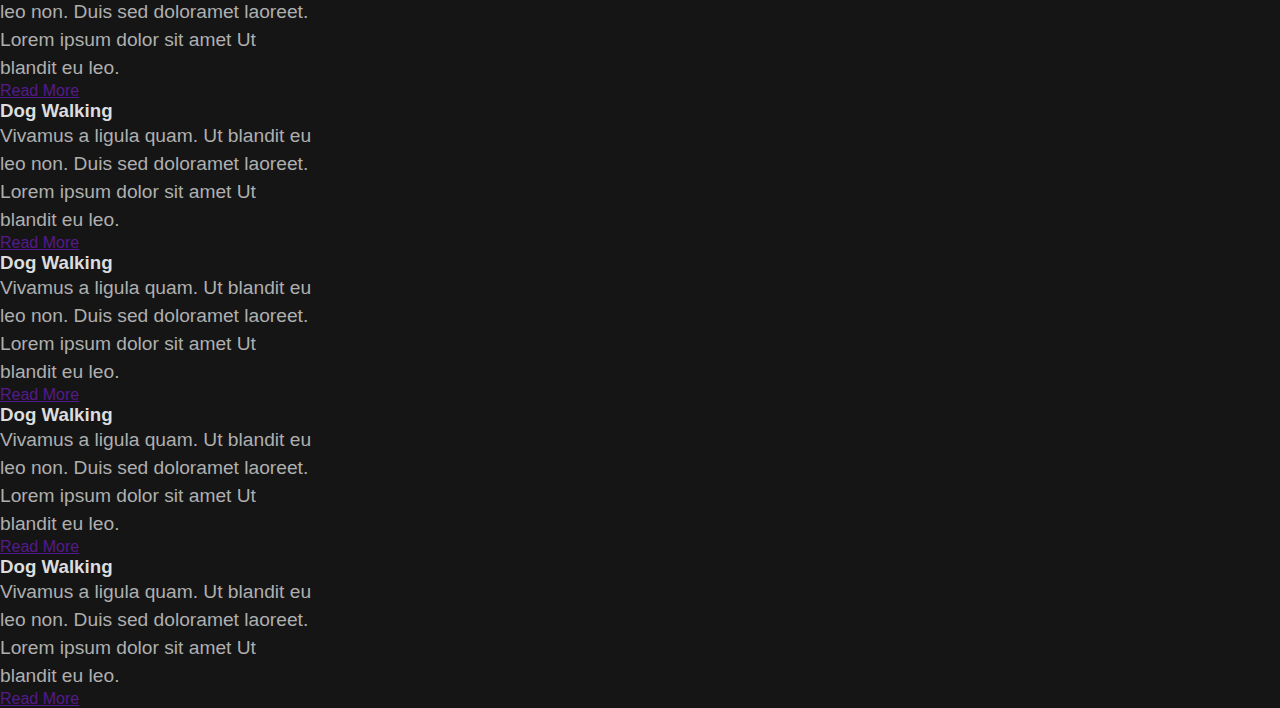
==== commit a11cdb23: "about" ====
--- a/home/index.html
+++ b/home/index.html
@@ -35,9 +35,9 @@
     <link rel="stylesheet" href="./css/style.css" />
   </head>
   <body>
-    <header class="careHeader bg-black ">
+    <header class="careHeader ">
       <div class="container">
-        <nav class="navbar navbar-expand-lg navbar-light bg-black  ">
+        <nav class="navbar navbar-expand-lg navbar-light ">
           <div class="container-fluid">
             <a class="navbar-brand" href="index.html"><h1 class="text-success fs-1">Pooch Care</h1></a>
             <button
@@ -119,7 +119,8 @@
         
       </div>
     </header>
-    <section class="careCarousel">
+    <section class="careCarousel py-5">
+
       <div id="carouselExampleDark" class="carousel carousel-dark slide" data-bs-ride="carousel">
         <div class="carousel-indicators">
           <button type="button" data-bs-target="#carouselExampleDark" data-bs-slide-to="0" class="active" aria-current="true" aria-label="Slide 1"></button>
@@ -130,7 +131,25 @@
         </div>
         <div class="carousel-inner">
           <div class="carousel-item active" data-bs-interval="10000">
-            <img src="./img/banner1.jpg" class="d-block w-100" alt="...">
+            <!-- <img src="./img/banner1.jpg" class="d-block w-100" alt="..."> -->
+            <div class="carousel-caption d-none d-md-block">
+              <h5>Quality Things For <br> Loving Pets</h5>
+              <p>Keep Your Pet Smiling</p>
+              <button class="readMore">Read More</button>
+              <button class="contactUs">Contact Us</button>
+            </div>
+          </div>
+          <div class="carousel-item" data-bs-interval="2000">
+            <!-- <img src="./img/banner2.jpg" class="d-block w-100" alt="..."> -->
+            <div class="carousel-caption d-none d-md-block">
+              <h5>Delivering happiness for Pets</h5>
+              <p> We help your Projects</p>
+              <button class="readMore">Read More</button>
+              <button class="contactUs">Contact Us</button>
+            </div>
+          </div>
+          <div class="carousel-item">
+            <!-- <img src="./img/banner3.jpg" class="d-block w-100" alt="..."> -->
             <div class="carousel-caption d-none d-md-block">
               <h5>Quality Things For Loving Pets</h5>
               <p>Keep Your Pet Smiling</p>
@@ -138,26 +157,8 @@
               <button class="contactUs">Contact Us</button>
             </div>
           </div>
-          <div class="carousel-item" data-bs-interval="2000">
-            <img src="./img/banner2.jpg" class="d-block w-100" alt="...">
-            <div class="carousel-caption d-none d-md-block">
-              <h5>Delivering happiness for Pets</h5>
-              <p> We help your Projects</p>
-              <button class="readMore">Read More</button>
-              <button class="contactUs">Contact Us</button>
-            </div>
-          </div>
           <div class="carousel-item">
-            <img src="./img/banner3.jpg" class="d-block w-100" alt="...">
-            <div class="carousel-caption d-none d-md-block">
-              <h5>Quality Things For Loving Pets</h5>
-              <p>Keep Your Pet Smiling</p>
-              <button class="readMore">Read More</button>
-              <button class="contactUs">Contact Us</button>
-            </div>
-          </div>
-          <div class="carousel-item">
-            <img src="./img/banner4.jpg" class="d-block w-100" alt="...">
+            <!-- <img src="./img/banner4.jpg" class="d-block w-100" alt="..."> -->
             <div class="carousel-caption d-none d-md-block">
               <h5>Quality Things For Loving Pets</h5>
               <p>Keep Your Pet Smiling</p>
@@ -178,7 +179,88 @@
       
       </div>
     </section>
-    <section class="AboutUs"></section>
+    <section class="AboutUs">
+      <div class="container">
+        <div class="AboutUs__title">
+          <p class="sub-title">About Us</p>
+          <h2 class="">We Love Your Pets Like They Are Our  Own</h2>
+          <p class="my-3">Lorem ipsum dolor sit amet consectetur adipisicing elit. Reiciendis distinctio <br>
+             corporis quia. Animi et ipsum ratione inventore dolorum facilis! Ex provident <br> 
+             deserunt atque dolorum eaque iste, officia omnis est culpa.</p>
+             <a href="">Read More</a>
+        </div>
+        <div class="AboutUs__content">
+          <div class="AboutUs__item">
+            <div class="icon">
+              <span class="fa fa-snowflake-o"></span>
+            </div>
+            <h3>Dog Walking</h3>
+            <p>Vivamus a ligula quam. Ut blandit eu <br>
+               leo non. Duis sed doloramet laoreet. <br>
+                Lorem ipsum dolor sit amet Ut <br>
+                 blandit eu leo.</p>
+              <a href="">Read More</a>
+          </div>
+          <div class="AboutUs__item">
+            <div class="icon">
+              <span class="fa fa-snowflake-o"></span>
+            </div>
+            <h3>Dog Walking</h3>
+            <p>Vivamus a ligula quam. Ut blandit eu <br>
+               leo non. Duis sed doloramet laoreet. <br>
+                Lorem ipsum dolor sit amet Ut <br>
+                 blandit eu leo.</p>
+              <a href="">Read More</a>
+          </div>
+          <div class="AboutUs__item">
+            <div class="icon">
+              <span class="fa fa-snowflake-o"></span>
+            </div>
+            <h3>Dog Walking</h3>
+            <p>Vivamus a ligula quam. Ut blandit eu <br>
+               leo non. Duis sed doloramet laoreet. <br>
+                Lorem ipsum dolor sit amet Ut <br>
+                 blandit eu leo.</p>
+              <a href="">Read More</a>
+          </div>
+          <div class="AboutUs__item">
+            <div class="icon">
+              <span class="fa fa-snowflake-o"></span>
+            </div>
+            <h3>Dog Walking</h3>
+            <p>Vivamus a ligula quam. Ut blandit eu <br>
+               leo non. Duis sed doloramet laoreet. <br>
+                Lorem ipsum dolor sit amet Ut <br>
+                 blandit eu leo.</p>
+              <a href="">Read More</a>
+          </div>
+          <div class="AboutUs__item">
+            <div class="icon">
+              <span class="fa fa-snowflake-o"></span>
+            </div>
+            <h3>Dog Walking</h3>
+            <p>Vivamus a ligula quam. Ut blandit eu <br>
+               leo non. Duis sed doloramet laoreet. <br>
+                Lorem ipsum dolor sit amet Ut <br>
+                 blandit eu leo.</p>
+              <a href="">Read More</a>
+          </div>
+          <div class="AboutUs__item">
+            <div class="icon">
+              <span class="fa fa-snowflake-o"></span>
+            </div>
+            <h3>Dog Walking</h3>
+            <p>Vivamus a ligula quam. Ut blandit eu <br>
+               leo non. Duis sed doloramet laoreet. <br>
+                Lorem ipsum dolor sit amet Ut <br>
+                 blandit eu leo.</p>
+              <a href="">Read More</a>
+          </div>
+
+        </div>
+
+      </div>
+    </section>
     <section class="chooseUs"></section>
     <section class="ourPlans"></section>
     <section class="nutrition"></section>
--- a/home/css/style.css
+++ b/home/css/style.css
@@ -1,6 +1,107 @@
+body, html {
+    margin: 0;
+    padding:0;
+    font-family: 'Jost', sans-serif !important;
+    background-color: #151515 ;
+    color: #dadada;
+    box-sizing: border-box;
+}
+
+h1,h2,h3,h4,h5,h6 {
+    margin: 0;
+    padding: 0;
+    color: #ddd;
+    font-family: 'Jost', sans-serif;
+    font-weight: 600;
+}
+
+p {
+    
+    margin: 0;
+    padding: 0;
+    font-size: 1.2em;
+    line-height: 28px;
+    color: #afafaf;
+    font-family: 'Jost', sans-serif;
+}
+:root {
+    --primary-color: #189A46;
+    --secondary-color: #f53626;
+    --font-color: #696969;
+    --bg-color: #fff;
+    --heading-color: #000c04;
+    --border-radius: 10px;
+    --border-color: #ddd;
+    --border-light: #f0f3f0;
+    --nav-color: #292922;
+    --dropdown-color: #fff;
+    --bg-light: rgba(147, 107, 232, 0.05);
+    --iframe-filter: grayscale(0%);
+    --widget-bg: #3f3a64;
+}
+
+:root {
+    --bs-blue: #0d6efd;
+    --bs-indigo: #6610f2;
+    --bs-purple: #6f42c1;
+    --bs-pink: #d63384;
+    --bs-red: #dc3545;
+    --bs-orange: #fd7e14;
+    --bs-yellow: #ffc107;
+    --bs-green: #198754;
+    --bs-teal: #20c997;
+    --bs-cyan: #0dcaf0;
+    --bs-white: #fff;
+    --bs-gray: #6c757d;
+    --bs-gray-dark: #343a40;
+    --bs-gray-100: #f8f9fa;
+    --bs-gray-200: #e9ecef;
+    --bs-gray-300: #dee2e6;
+    --bs-gray-400: #ced4da;
+    --bs-gray-500: #adb5bd;
+    --bs-gray-600: #6c757d;
+    --bs-gray-700: #495057;
+    --bs-gray-800: #343a40;
+    --bs-gray-900: #212529;
+    --bs-primary: #0d6efd;
+    --bs-secondary: #6c757d;
+    --bs-success: #198754;
+    --bs-info: #0dcaf0;
+    --bs-warning: #ffc107;
+    --bs-danger: #dc3545;
+    --bs-light: #f8f9fa;
+    --bs-dark: #212529;
+    --bs-primary-rgb: 13,110,253;
+    --bs-secondary-rgb: 108,117,125;
+    --bs-success-rgb: 25,135,84;
+    --bs-info-rgb: 13,202,240;
+    --bs-warning-rgb: 255,193,7;
+    --bs-danger-rgb: 220,53,69;
+    --bs-light-rgb: 248,249,250;
+    --bs-dark-rgb: 33,37,41;
+    --bs-white-rgb: 255,255,255;
+    --bs-black-rgb: 0,0,0;
+    --bs-body-color-rgb: 33,37,41;
+    --bs-body-bg-rgb: 255,255,255;
+    --bs-font-sans-serif: system-ui,-apple-system,"Segoe UI",Roboto,"Helvetica Neue",Arial,"Noto Sans","Liberation Sans",sans-serif,"Apple Color Emoji","Segoe UI Emoji","Segoe UI Symbol","Noto Color Emoji";
+    --bs-font-monospace: SFMono-Regular,Menlo,Monaco,Consolas,"Liberation Mono","Courier New",monospace;
+    --bs-gradient: linear-gradient(180deg, rgba(255, 255, 255, 0.15), rgba(255, 255, 255, 0));
+    --bs-body-font-family: var(--bs-font-sans-serif);
+    --bs-body-font-size: 1rem;
+    --bs-body-font-weight: 400;
+    --bs-body-line-height: 1.5;
+    --bs-body-color: #212529;
+    --bs-body-bg: #fff;
+}
+
+.careHeader {
+    background-color: #151515 !important;
+}
+
 .careHeader .navbar-brand h1 {
     font-size: 34px !important;
     font-weight: 600 !important;
+    color:#189a46 !important;
 }
 
 .careHeader .nav-item {
@@ -8,15 +109,50 @@
     text-transform: capitalize !important;
     padding: 14px 6px !important;
     font-weight: 400 !important;
-}
+   
+}
+
+
 
 .careCarousel .carousel-item {
     position: relative;
-    /* background-color: #0c0c0c; */
     z-index: 0;
-    
-    filter: brightness(0.5);
-}
+    background: url(../img/banner1.jpg) no-repeat center;
+    background-size: cover;    
+    
+    min-height: calc(100vh - 40px);
+   
+    display: grid;
+    align-items: center;
+    padding: 3rem 0;
+
+}
+/* 
+/* 
+.careCarousel .banner1 {
+    background: url(../img/banner1.jpg) no-repeat center;
+    background-size: cover;
+   
+}
+
+/* .careCarousel .banner2 {
+    background: url(../img/banner2.jpg) no-repeat center;
+    z-index: 0;
+    background-size: cover;
+} 
+
+.careCarousel .banner3 {
+    background: url(../img/banner3.jpg) no-repeat center;
+  
+    background-size: cover;
+}
+
+.careCarousel .banner4 {
+    background: url(../img/banner4.jpg) no-repeat center;
+  
+    background-size: cover;
+}  */
+
 
 .careCarousel .carousel-item::before {
     content: "";
@@ -24,10 +160,10 @@
     top: 0;
     min-height: 100%;
     left: 0;
-    bottom: 0;
+    right: 0;
     z-index: -1;
     background-color: #0c0c0c;
-    opacity: 0.6;
+    opacity: .6;
 }
 
 .careCarousel .carousel-caption {
@@ -43,7 +179,8 @@
     font-weight: 700 !important;
     color: #fff !important;
     text-transform: capitalize !important;
-    filter: none;
+    filter: none !important;
+    
     
 }
 
@@ -53,6 +190,8 @@
     text-transform: capitalize !important;
     line-height: 30px !important;
     opacity: 0.9 !important;
+   
+
 }
 
 .careCarousel .carousel-caption .readMore {
@@ -76,4 +215,43 @@
     padding: 12px 35px;
     background-color: transparent;
     border-radius: 10px;
-}+}
+
+.AboutUs .AboutUs__title {
+    margin: 0 auto;
+    max-width: 700px;
+    text-align: center;
+}
+
+.AboutUs .AboutUs__title .sub-title {
+    font-size: 18px;
+    font-weight: 400;
+    text-transform: uppercase;
+    line-height: 2em;
+    letter-spacing: 1px;
+    color: #f53626 ;
+}
+
+.AboutUs .AboutUs__title h2 {
+    
+    font-size: 40px;
+    font-weight: 600;
+    line-height: 48px;
+    text-transform: capitalize;
+
+}
+
+
+.AboutUs .AboutUs__title a {
+
+    font-size: 17px;
+    padding: 0;
+    border-bottom: 2px solid var(--primary-color);
+    color: var(--heading-color);
+    transition: 0.3s ease-in-out;
+    font-weight: 600;
+    border-radius: 0;
+    margin-top: 20px;
+    display: inline-block;
+    text-transform: capitalize;
+}
